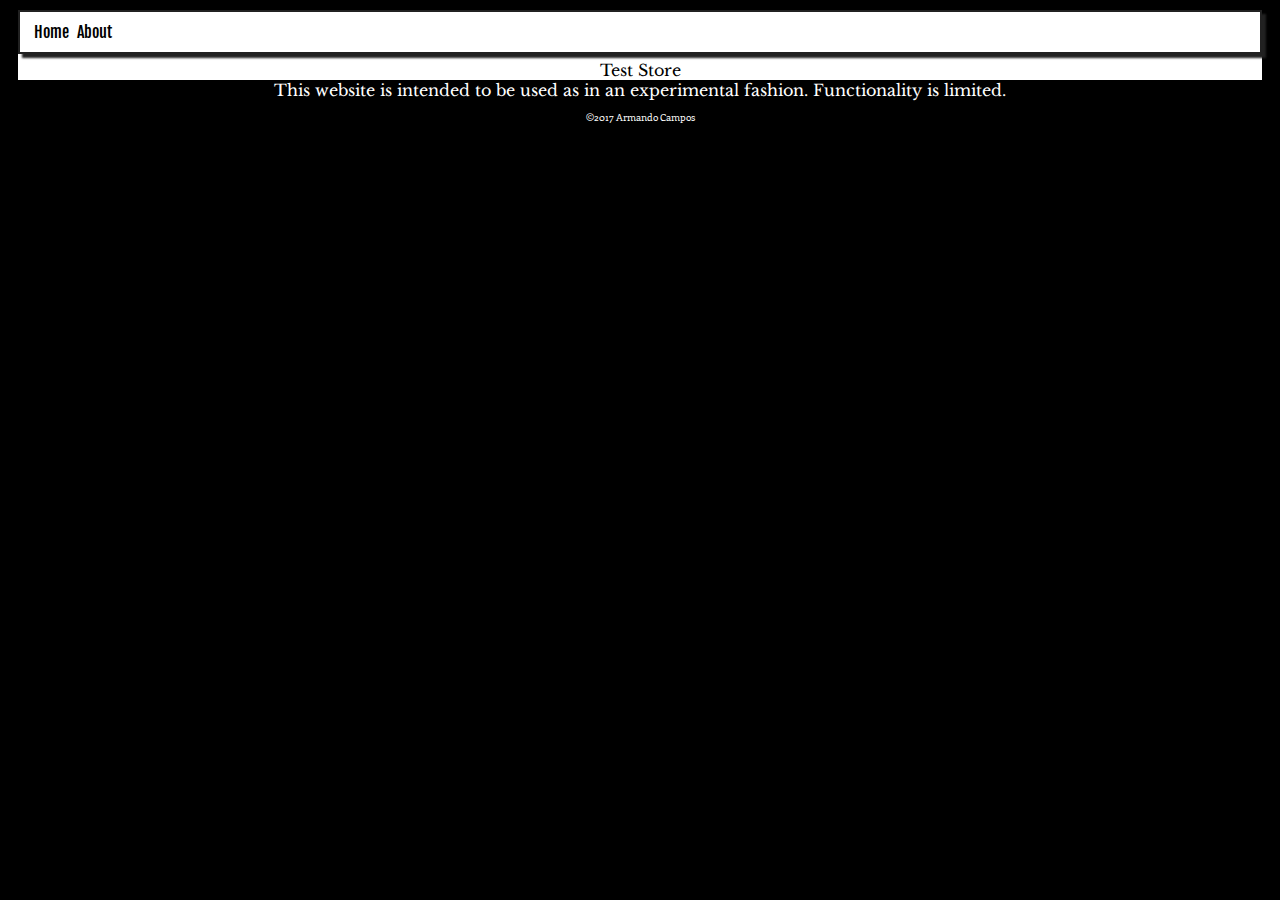
==== about.html @ 27452f93 "Add files via upload" ====
<!DOCTYPE HTMl>
<html>
<head>
<title>Test Store</title>
<style>
@import url(index.css);
@import url('https://fonts.googleapis.com/css?family=Merriweather');
@import url('https://fonts.googleapis.com/css?family=Libre+Baskerville');
@import url('https://fonts.googleapis.com/css?family=Enriqueta');
@import url('https://fonts.googleapis.com/css?family=Fjalla+One');
@import url('https://fonts.googleapis.com/css?family=Roboto+Condensed');
@import url('https://fonts.googleapis.com/css?family=Bitter');
@import url('https://fonts.googleapis.com/css?family=Anton');
</style>
<link rel="icon" type="image/png" href="favicon-16x16.png" sizes="16x16">
<link rel="icon" type="image/png" href="favicon-32x32.png" sizes="32x32">
<link rel="icon" type="image/png" href="favicon-196x196.png" sizes="196x196">
</head>
<body>

<div id="wrapper">

<div class="area" style="padding: 0px; margin: 6px 0px;">
	<div class="nav">
		<ul>
			<li class="navb fnt_fja" onclick="navigate(0);">Home</li>
			<li class="navb fnt_fja" onclick="navigate(1);">About</li>
		</ul>
	</div>
</div>

<div class="para centext tooltip">Test Store<span class="tooltiptext" id="ttip_item">This website is intended to be used as in an experimental fashion. Functionality is limited.</span></div>

</div>

<div class="additional" id="footer">
	©2017 Armando Campos
</div>

<!-- Import -->
<script src="https://ajax.googleapis.com/ajax/libs/jquery/3.1.1/jquery.min.js"></script>
<script src="cart.js"></script>
</body>
</html>
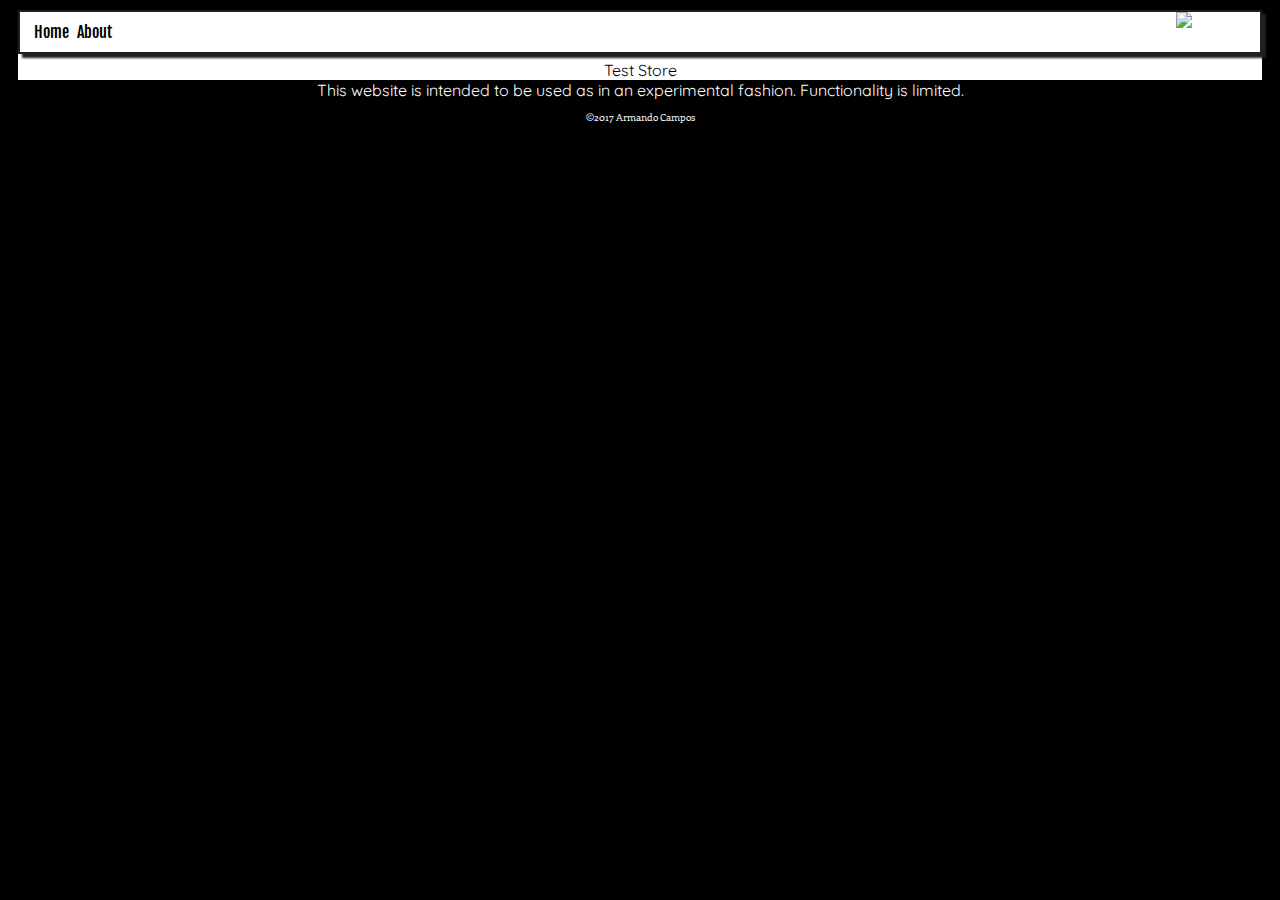
==== commit 3dd4352c: "Add files via upload" ====
--- a/about.html
+++ b/about.html
@@ -11,6 +11,7 @@
 @import url('https://fonts.googleapis.com/css?family=Roboto+Condensed');
 @import url('https://fonts.googleapis.com/css?family=Bitter');
 @import url('https://fonts.googleapis.com/css?family=Anton');
+@import url('https://fonts.googleapis.com/css?family=Quicksand');
 </style>
 <link rel="icon" type="image/png" href="favicon-16x16.png" sizes="16x16">
 <link rel="icon" type="image/png" href="favicon-32x32.png" sizes="32x32">
@@ -27,6 +28,7 @@
 			<li class="navb fnt_fja" onclick="navigate(1);">About</li>
 		</ul>
 	</div>
+	<img class="photo" style="float: right; padding-right: 20px;" src="assets/LogoFull.png" />
 </div>
 
 <div class="para centext tooltip">Test Store<span class="tooltiptext" id="ttip_item">This website is intended to be used as in an experimental fashion. Functionality is limited.</span></div>
